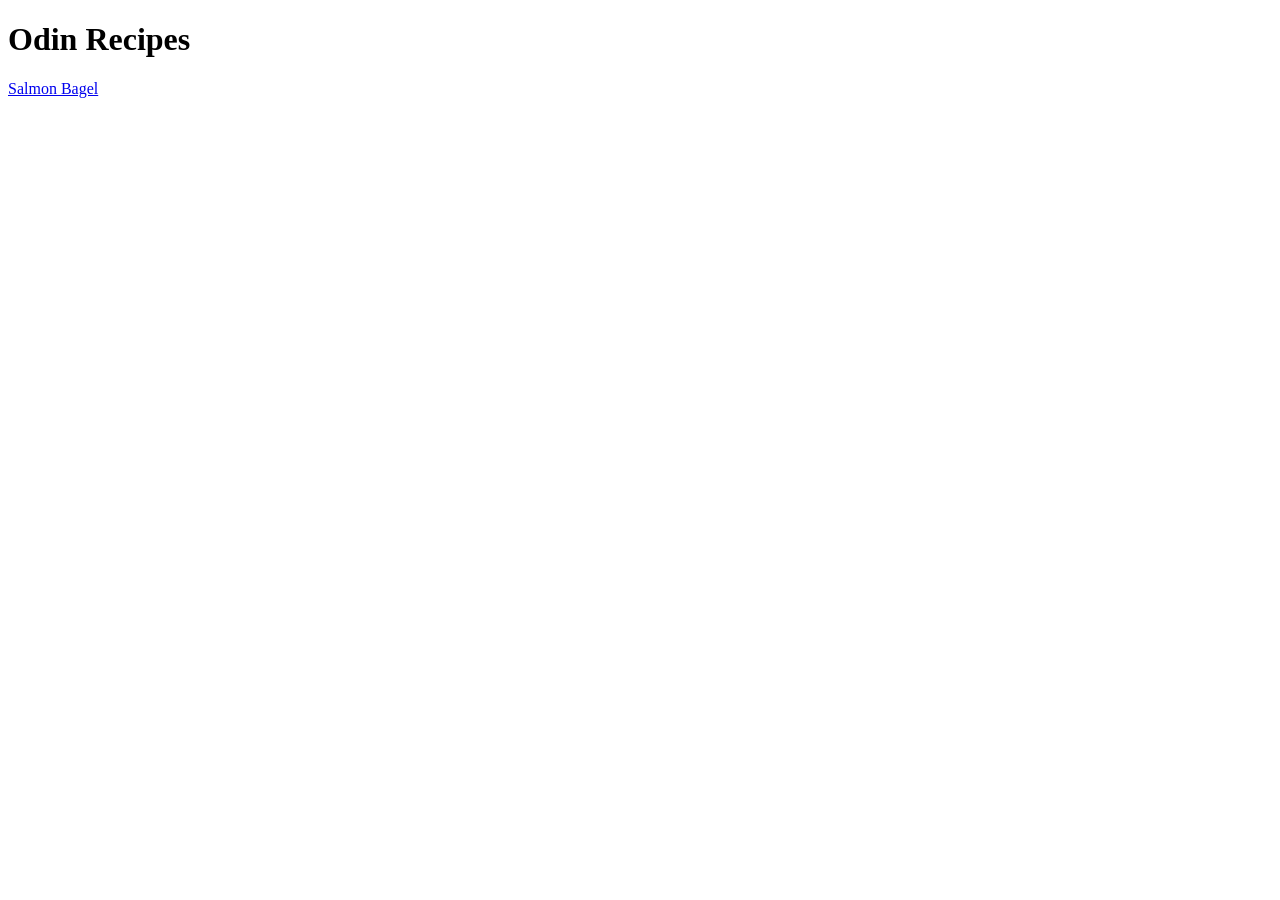
==== index.html @ 12cd63c8 "Create Salmon Bagel recipes" ====
<!DOCTYPE html>
<html lang="en">
<head>
    <meta charset="UTF-8">
    <meta name="viewport" content="width=device-width, initial-scale=1.0">
    <title>Odin Recipes</title>
</head>
<body>
    <h1>Odin Recipes</h1>
    <a href="../odin-recipes/recipes/salmonbagel.html">Salmon Bagel</a>
</body>
</html>
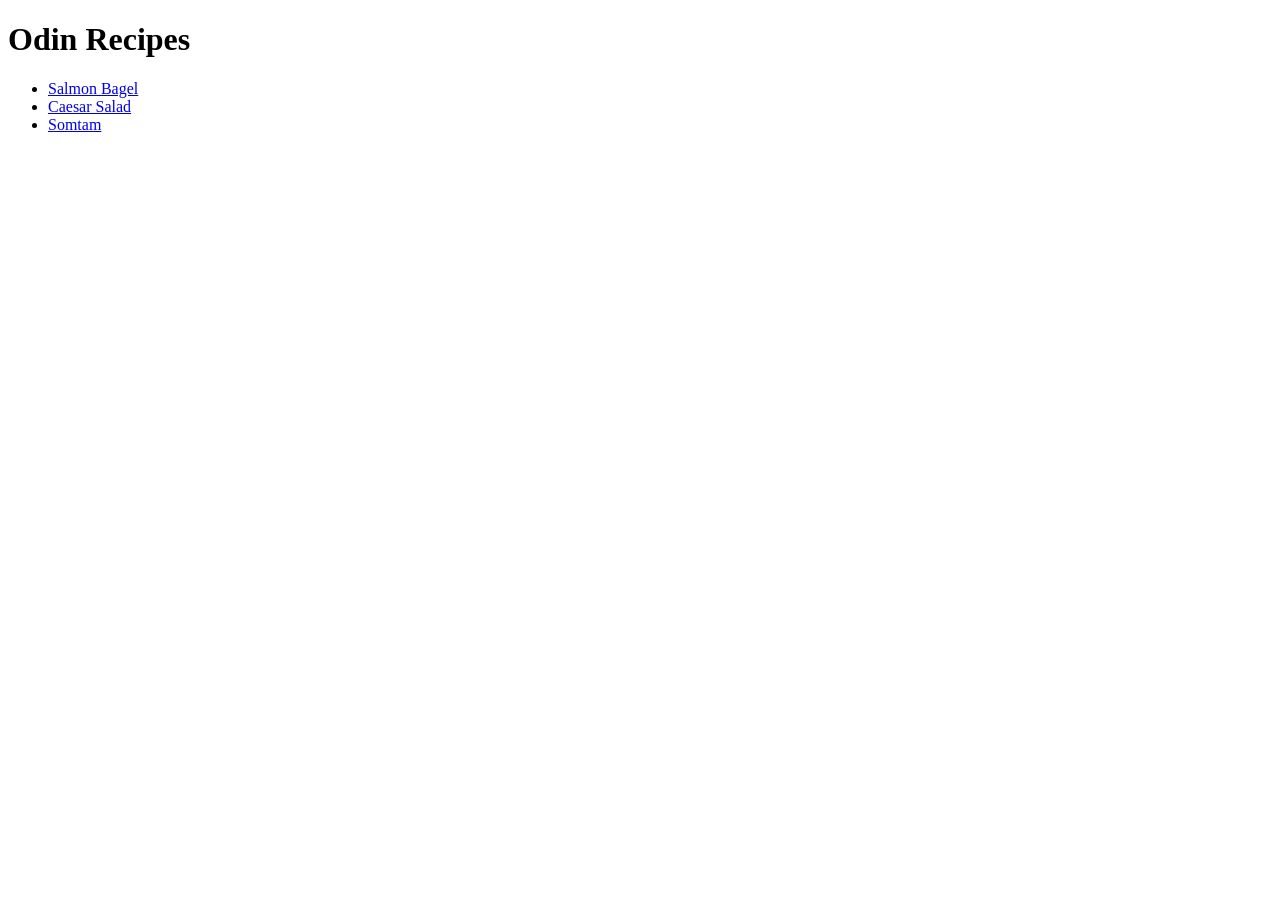
==== commit aa97e67a: "Created Caesar Salad recipe and Somtam recipe More variety of recipes to choose from" ====
--- a/index.html
+++ b/index.html
@@ -7,6 +7,11 @@
 </head>
 <body>
     <h1>Odin Recipes</h1>
-    <a href="../odin-recipes/recipes/salmonbagel.html">Salmon Bagel</a>
+    <ul>
+        <li><a href="../odin-recipes/recipes/salmonbagel.html">Salmon Bagel</a></li>
+        <li><a href="../odin-recipes/recipes/caesarsalad.html">Caesar Salad</a></li>
+        <li><a href="../odin-recipes/recipes/somtam.html">Somtam</a></li>
+    </ul>
+    
 </body>
 </html>
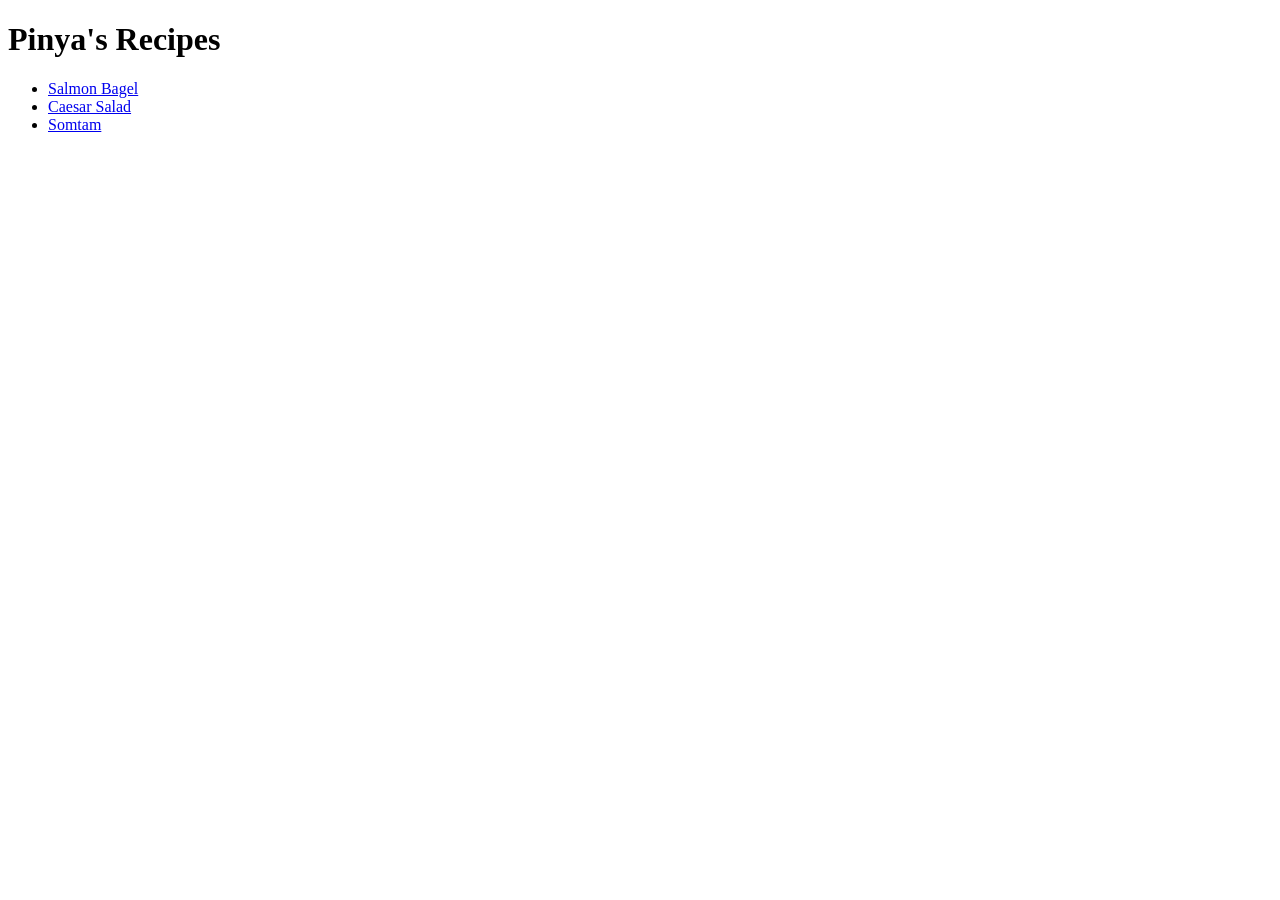
==== commit 08e12670: "change website header name changed the size of the caesar salad for a better aesthetic  added ingred" ====
--- a/index.html
+++ b/index.html
@@ -3,14 +3,14 @@
 <head>
     <meta charset="UTF-8">
     <meta name="viewport" content="width=device-width, initial-scale=1.0">
-    <title>Odin Recipes</title>
+    <title>My Recipes</title>
 </head>
 <body>
-    <h1>Odin Recipes</h1>
+    <h1>Pinya's Recipes</h1>
     <ul>
-        <li><a href="../odin-recipes/recipes/salmonbagel.html">Salmon Bagel</a></li>
-        <li><a href="../odin-recipes/recipes/caesarsalad.html">Caesar Salad</a></li>
-        <li><a href="../odin-recipes/recipes/somtam.html">Somtam</a></li>
+        <li><a href="/recipes/salmonbagel.html">Salmon Bagel</a></li>
+        <li><a href="/recipes/caesarsalad.html">Caesar Salad</a></li>
+        <li><a href="/recipes/somtam.html">Somtam</a></li>
     </ul>
     
 </body>
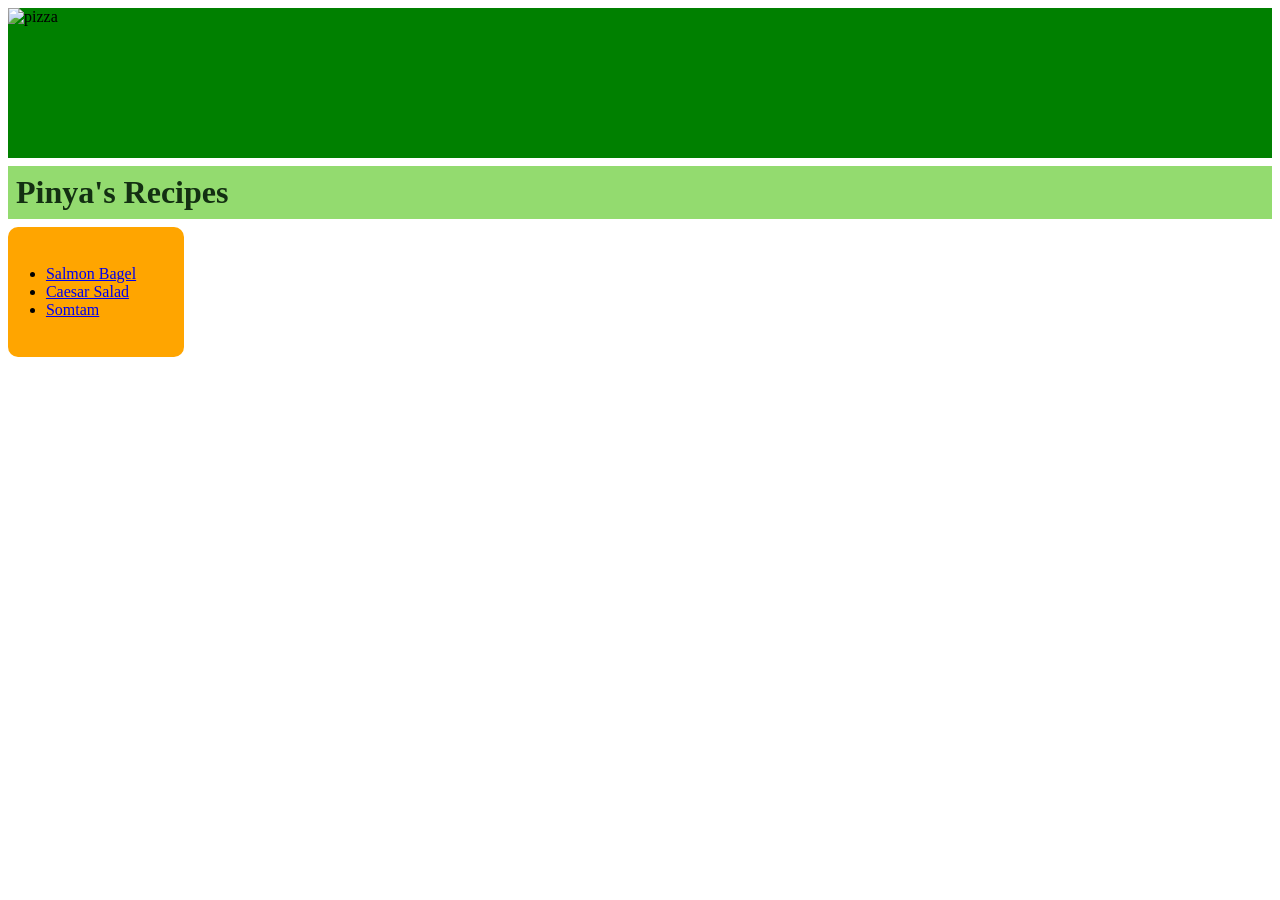
==== commit 6f53c75f: "Added a CSS styles files to create style changes to the title page" ====
--- a/index.html
+++ b/index.html
@@ -1,17 +1,26 @@
 <!DOCTYPE html>
 <html lang="en">
+
 <head>
     <meta charset="UTF-8">
     <meta name="viewport" content="width=device-width, initial-scale=1.0">
     <title>My Recipes</title>
+    <link rel="stylesheet" href="styles.css">
+
 </head>
+
 <body>
-    <h1>Pinya's Recipes</h1>
-    <ul>
-        <li><a href="/recipes/salmonbagel.html">Salmon Bagel</a></li>
-        <li><a href="/recipes/caesarsalad.html">Caesar Salad</a></li>
-        <li><a href="/recipes/somtam.html">Somtam</a></li>
+    <div class="header">
+        <img src="https://images.unsplash.com/photo-1565299624946-b28f40a0ae38?q=80&w=481&auto=format&fit=crop&ixlib=rb-4.1.0&ixid=M3wxMjA3fDB8MHxwaG90by1wYWdlfHx8fGVufDB8fHx8fA%3D%3D"
+            alt="pizza" class="header-image">
+    </div>
+    <h1 class="title-name">Pinya's Recipes</h1>
+    <ul class="links-card">
+        <li><a href="recipes/salmonbagel.html">Salmon Bagel</a></li>
+        <li><a href="recipes/caesarsalad.html">Caesar Salad</a></li>
+        <li><a href="recipes/somtam.html">Somtam</a></li>
     </ul>
-    
+
 </body>
+
 </html>
--- a/styles.css
+++ b/styles.css
@@ -0,0 +1,42 @@
+.header {
+    margin: 0px;
+    padding: 0px;
+    width: auto;
+    height: 150px;
+    background-color: green;
+}
+
+.header-image {
+    width: 100%;
+    height: 150px;
+    object-fit: cover;
+    object-position: center;
+}
+
+.title-name {
+    color: rgb(19, 47, 18);
+    width: auto;
+    height: auto;
+    background-color: rgb(147, 219, 111);
+    padding: 8px;
+    margin: 8px 0px;
+}
+
+.links-card {
+    text-align: left;
+    width: 100px;
+    height: auto;
+    border-radius: 10px;
+    background-color: orange;
+    padding: 3%;
+    margin-top: 8px;
+}
+
+a {
+    margin: 16px 0px;
+}
+
+a:hover {
+    color: rgb(28, 0, 99);
+    font-size: 17px;
+}
